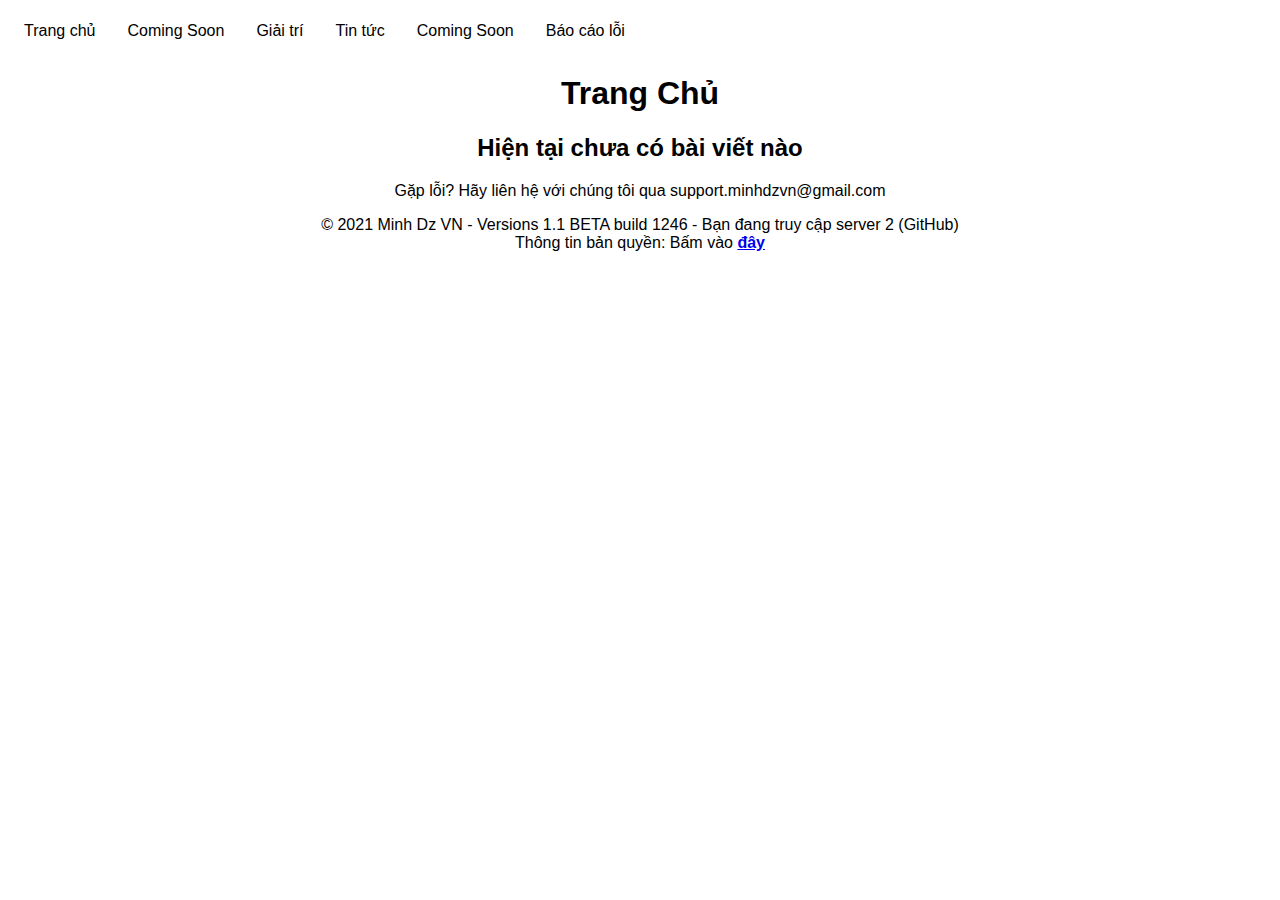
==== index.html @ fedb8706 "Update index.html" ====
<!DOCTYPE html>
<html lang="vi">
  <head>
    <!--
      This is the page head - it contains info the browser uses to display the page
      You won't see what's in the head in the page
      Scroll down to the body element for the page content
    -->

    <meta charset="utf-8" />
    <meta name="viewport" content="width=device-width, initial-scale=1" />
    <link rel="icon" href="https://media.coolmate.me/uploads/October2021/meme-cheems-25.jpg" />
    <link type="text/css" rel="stylesheet" href="style.css"

    <!-- 
      This is an HTML comment
      You can write text in a comment and the content won't be visible in the page
    -->
<title>Trangg Chủ</title>
    
    <script>
      console.log("getting data from https://7a3.glitch.me/style.css")
      console.log("getting image from https://timtruong.com.vn/wp-content/uploads/nganninh201.jpg")
      console.log("prossesing data...")
      console.log("done!")
    </script>
    
  </head>
  <body>
    <!--
      Đây là dòng code dùng để tạo ra thanh điều hướng bên trên
    -->
    <ul>
  <li><a href="https://https://minhdzvietnam.tk/">Trang chủ</a></li>
  <li><a href="https://https://minhdzvietnam.tk/cms.html">Coming Soon</a></li>
  <li><a href="https://https://minhdzvietnam.t//cms.html">Giải trí</a></li>
  <li><a href="https://https://minhdzvietnam.tk/cms.html">Tin tức</a></li>
  <li><a href="https://https://minhdzvietnam.tk/cms.html">Coming Soon</a></li>
  <li><a href="https://https://minhdzvietnam.tk/topic/bugs-report.html">Báo cáo lỗi</a></li>
</ul>

    <!--
      Tiêu đề của trang là Trang Chủ
    -->
    <h1>
      Trang Chủ
    </h1>
    <h2>
      Hiện tại chưa có bài viết nào
    </h2>

    <footer>
      <p>
        Gặp lỗi? Hãy liên hệ với chúng tôi qua support.minhdzvn@gmail.com
      </p>
      <p>
      © 2021 Minh Dz VN - Versions 1.1 BETA build 1246 - Bạn đang truy cập server 2 (GitHub)
        <br>
        Thông tin bản quyền: Bấm vào 
        <a href="https://minhpro1310.github.io/7a3/LICENSE.txt" target="_blank" rel="noopener"/>
        <strong>đây</strong>
      </p>
    </footer>
  </body>
  <style>
    strong{
      a:visited: black;
    }
  </style>
</html>
---- style.css ----
body{
  font-family:'Segoe UI', Tahoma, Geneva, Verdana, sans-serif;
  text-align: center;
  background-image: url("https://timtruong.com.vn/wp-content/uploads/nganninh201.jpg");
  background-size: 1920px 1080px;
  left: 800px;
}

ul {
  list-style-type: none;
  margin: 0;
  padding: 0;
  overflow: hidden;
  background-color: white;
}

ul {
  position: -webkit-sticky; /* áp dụng với Safari */
  position: sticky;
  top: 0;
}

li {
  float: left;
}

li a {
  display: block;
  color: black;
  text-align: center;
  padding: 14px 16px;
  text-decoration: none;
}

li a:hover {
  color: white;
  background-color: black;
  font-weight: bold;
}
.active {
  background-color: #58257b;
  color: white;
  font-weight: bold;
}
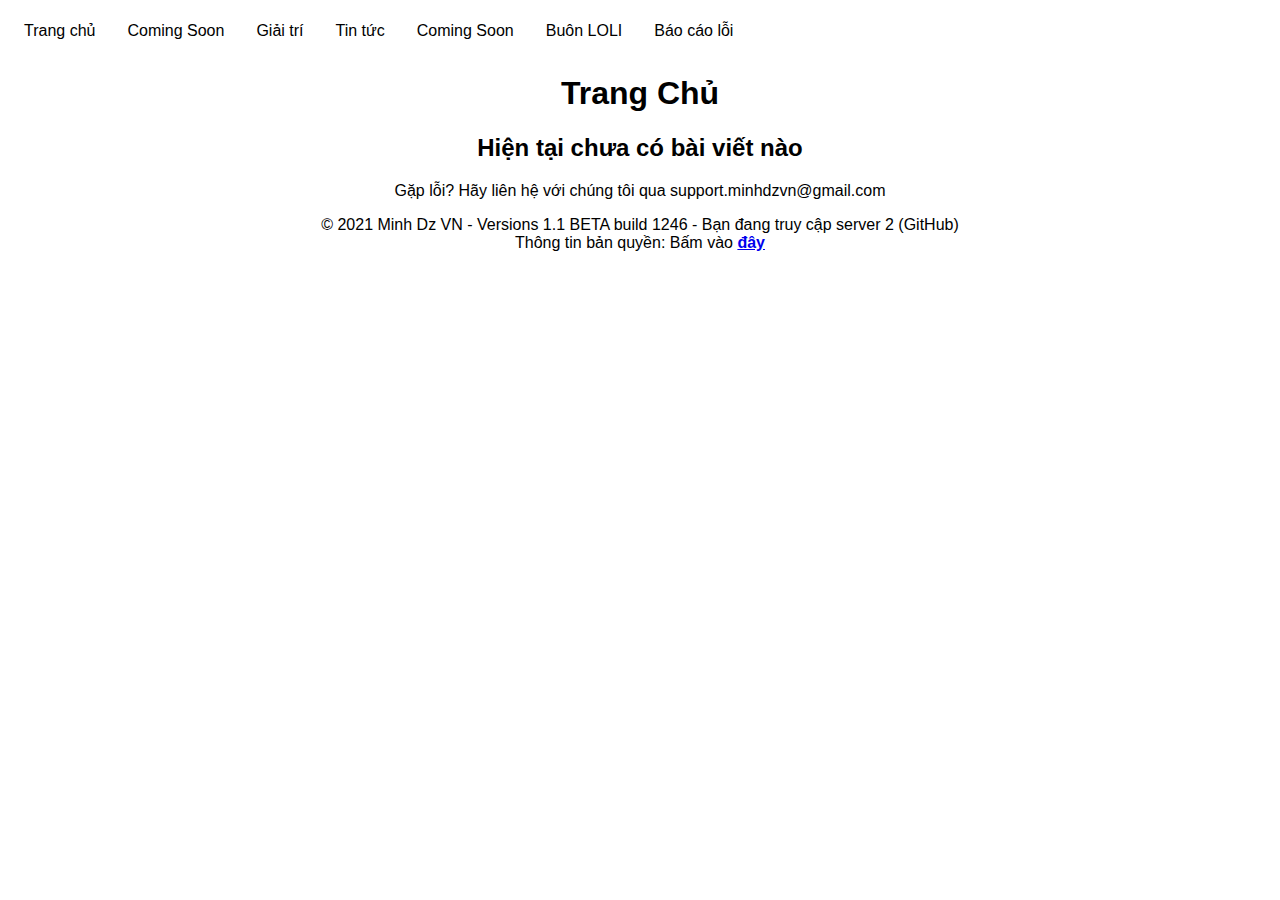
==== commit 8cd23467: "Update index.html" ====
--- a/index.html
+++ b/index.html
@@ -10,7 +10,7 @@
     <meta charset="utf-8" />
     <meta name="viewport" content="width=device-width, initial-scale=1" />
     <link rel="icon" href="https://media.coolmate.me/uploads/October2021/meme-cheems-25.jpg" />
-    <link type="text/css" rel="stylesheet" href="style.css"
+    <link type="text/css" rel="stylesheet" href="style.css"/>
 
     <!-- 
       This is an HTML comment
@@ -31,12 +31,13 @@
       Đây là dòng code dùng để tạo ra thanh điều hướng bên trên
     -->
     <ul>
-  <li><a href="https://https://minhdzvietnam.tk/">Trang chủ</a></li>
-  <li><a href="https://https://minhdzvietnam.tk/cms.html">Coming Soon</a></li>
-  <li><a href="https://https://minhdzvietnam.t//cms.html">Giải trí</a></li>
-  <li><a href="https://https://minhdzvietnam.tk/cms.html">Tin tức</a></li>
-  <li><a href="https://https://minhdzvietnam.tk/cms.html">Coming Soon</a></li>
-  <li><a href="https://https://minhdzvietnam.tk/topic/bugs-report.html">Báo cáo lỗi</a></li>
+  <li><a href="https://minhdzvietnam.tk/">Trang chủ</a></li>
+  <li><a href="https://minhdzvietnam.tk/cms.html">Coming Soon</a></li>
+  <li><a href="https://minhdzvietnam.tk//cms.html">Giải trí</a></li>
+  <li><a href="https://minhdzvietnam.tk/cms.html">Tin tức</a></li>
+  <li><a href="https://minhdzvietnam.tk/cms.html">Coming Soon</a></li>
+  <li><a href="https://minhdzvietnam.tk/topics/buon-loli.html">Buôn LOLI</a></li>
+  <li><a href="https://minhdzvietnam.tk/topics/bugs-report.html">Báo cáo lỗi</a></li>
 </ul>
 
     <!--
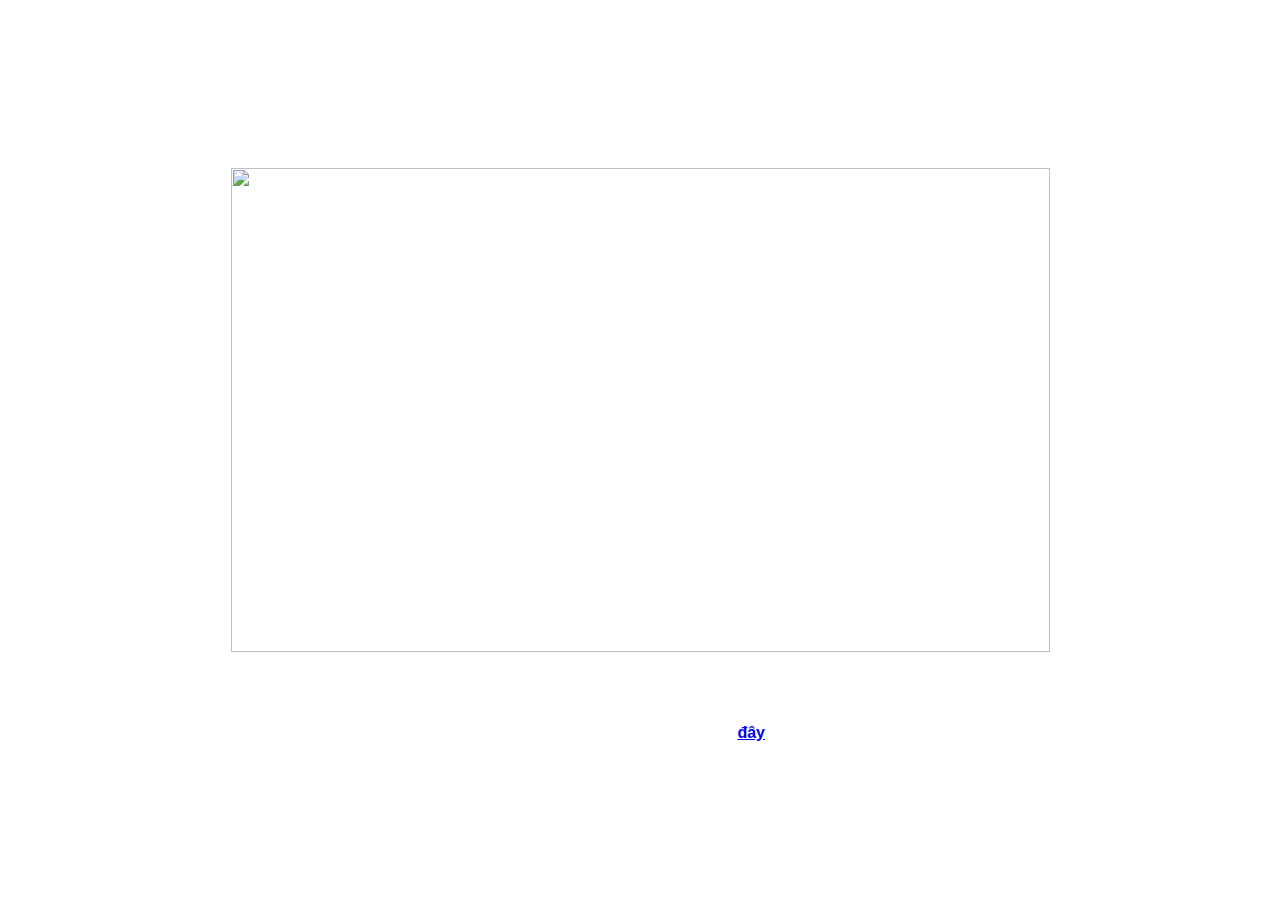
==== commit f4ce1371: "Update index.html" ====
--- a/index.html
+++ b/index.html
@@ -36,7 +36,6 @@
   <li><a href="https://minhdzvietnam.tk//cms.html">Giải trí</a></li>
   <li><a href="https://minhdzvietnam.tk/cms.html">Tin tức</a></li>
   <li><a href="https://minhdzvietnam.tk/cms.html">Coming Soon</a></li>
-  <li><a href="https://minhdzvietnam.tk/topics/buon-loli.html">Buôn LOLI</a></li>
   <li><a href="https://minhdzvietnam.tk/topics/bugs-report.html">Báo cáo lỗi</a></li>
 </ul>
 
@@ -46,9 +45,11 @@
     <h1>
       Trang Chủ
     </h1>
-    <h2>
-      Hiện tại chưa có bài viết nào
-    </h2>
+    <p>
+      Thiệp đẹp nhất trường:
+    </p>
+    
+    <img src="https://minhdzvietnam.tk/upload/minh-xong.png" width="819px" height="484px"/>
 
     <footer>
       <p>
--- a/style.css
+++ b/style.css
@@ -1,9 +1,11 @@
 body{
-  font-family:'Segoe UI', Tahoma, Geneva, Verdana, sans-serif;
+  font-family: 'Karla', sans-serif;
   text-align: center;
-  background-image: url("https://timtruong.com.vn/wp-content/uploads/nganninh201.jpg");
+  background-image: url("https://phunugioi.com/wp-content/uploads/2020/02/mau-background-dep.jpg");
   background-size: 1920px 1080px;
   left: 800px;
+  color: white;
+  background-attachment: fixed;
 }
 
 ul {
@@ -11,7 +13,7 @@
   margin: 0;
   padding: 0;
   overflow: hidden;
-  background-color: white;
+  background-color: none;
 }
 
 ul {
@@ -26,16 +28,18 @@
 
 li a {
   display: block;
-  color: black;
+  color: white;
   text-align: center;
   padding: 14px 16px;
   text-decoration: none;
+  transition: 200ms;
 }
 
 li a:hover {
   color: white;
   background-color: black;
   font-weight: bold;
+  transform:scale(1.2,1.2);
 }
 .active {
   background-color: #58257b;
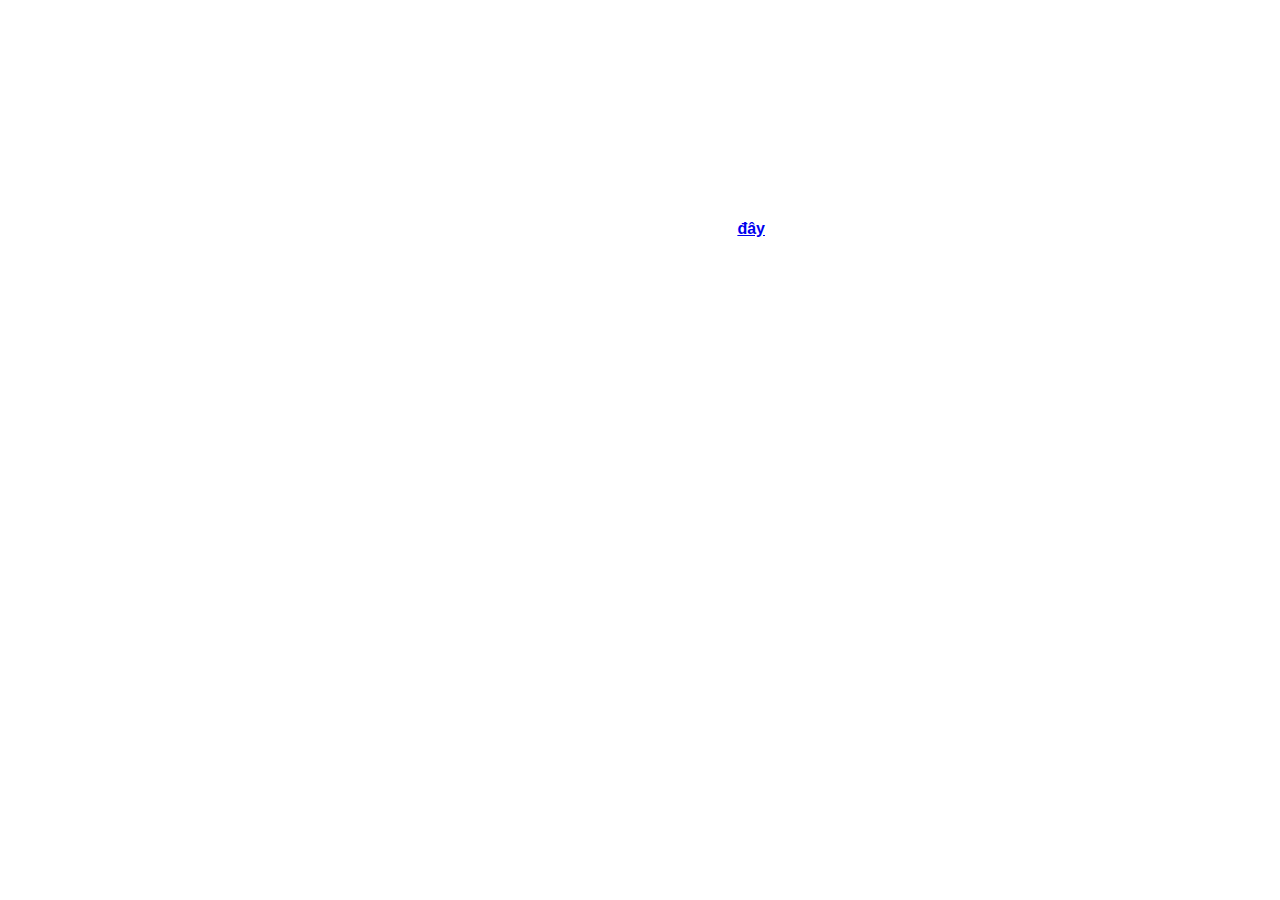
==== commit ea18132c: "Update index.html" ====
--- a/index.html
+++ b/index.html
@@ -37,6 +37,7 @@
   <li><a href="https://minhdzvietnam.tk/cms.html">Tin tức</a></li>
   <li><a href="https://minhdzvietnam.tk/cms.html">Coming Soon</a></li>
   <li><a href="https://minhdzvietnam.tk/topics/bugs-report.html">Báo cáo lỗi</a></li>
+      <li id="float-right"><a href="https://minhdzvietnam.tk/certification/1.html">TOP SECRECT</a></li>
 </ul>
 
     <!--
@@ -45,11 +46,10 @@
     <h1>
       Trang Chủ
     </h1>
+
     <p>
-      Thiệp đẹp nhất trường:
+      Hiện tại chưa có bài viết
     </p>
-    
-    <img src="https://minhdzvietnam.tk/upload/minh-xong.png" width="819px" height="484px"/>
 
     <footer>
       <p>
--- a/style.css
+++ b/style.css
@@ -33,6 +33,10 @@
   padding: 14px 16px;
   text-decoration: none;
   transition: 200ms;
+  
+  #float-right{
+    float: right;
+  }
 }
 
 li a:hover {
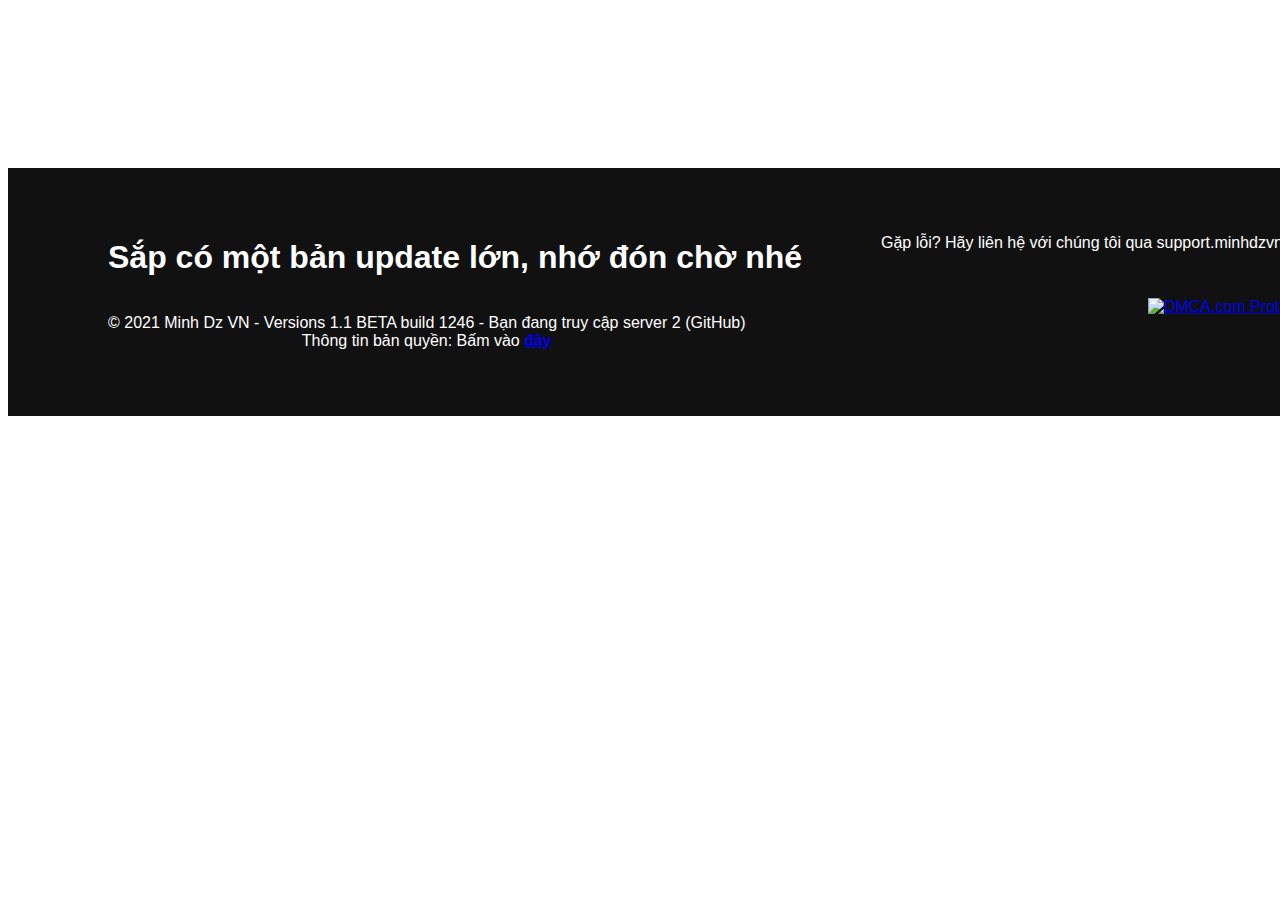
==== commit 82e6b09b: "Update index.html" ====
--- a/index.html
+++ b/index.html
@@ -52,6 +52,9 @@
     </p>
 
     <footer>
+      <h1>
+        Sắp có một bản update lớn, nhớ đón chờ nhé
+      </h1>
       <p>
         Gặp lỗi? Hãy liên hệ với chúng tôi qua support.minhdzvn@gmail.com
       </p>
@@ -62,6 +65,7 @@
         <a href="https://minhpro1310.github.io/7a3/LICENSE.txt" target="_blank" rel="noopener"/>
         <strong>đây</strong>
       </p>
+      <a href="//www.dmca.com/Protection/Status.aspx?ID=858db71e-9dda-4af7-b136-1d21e06a60c3" title="DMCA.com Protection Status" class="dmca-badge"> <img src ="https://images.dmca.com/Badges/dmca_protected_sml_120n.png?ID=858db71e-9dda-4af7-b136-1d21e06a60c3"  alt="DMCA.com Protection Status" /></a>  <script src="https://images.dmca.com/Badges/DMCABadgeHelper.min.js"> </script>
     </footer>
   </body>
   <style>
--- a/style.css
+++ b/style.css
@@ -50,3 +50,13 @@
   color: white;
   font-weight: bold;
 }
+footer{
+   position: relative;
+     width: 100%;
+     height: auto;
+     padding: 50px 100px;
+     background: #111;
+     display: flex;
+     justify-content: space-between;
+     flex-wrap: wrap;
+}
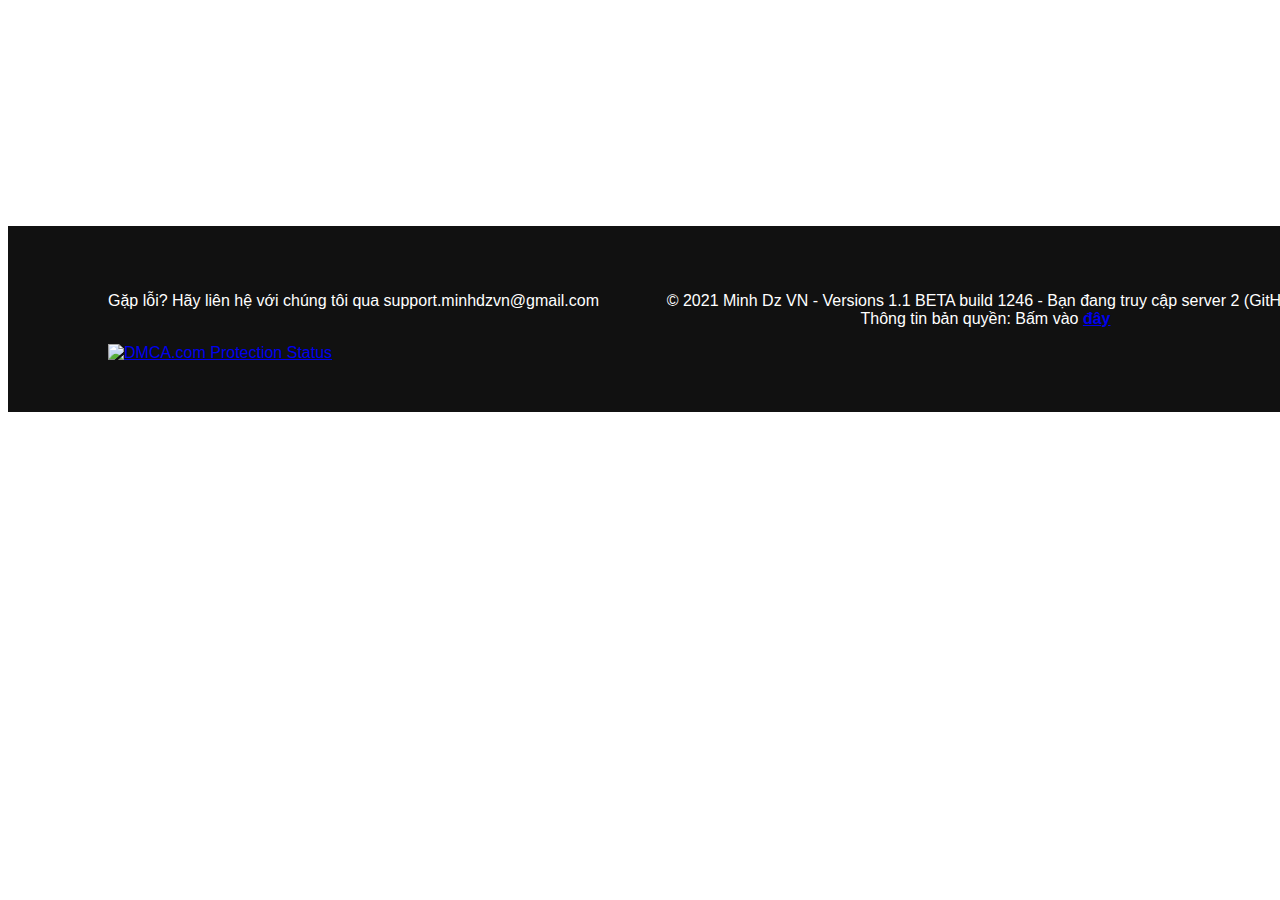
==== commit 5e05d0a3: "Update index.html" ====
--- a/index.html
+++ b/index.html
@@ -38,7 +38,14 @@
   <li><a href="https://minhdzvietnam.tk/cms.html">Coming Soon</a></li>
   <li><a href="https://minhdzvietnam.tk/topics/bugs-report.html">Báo cáo lỗi</a></li>
       <li id="float-right"><a href="https://minhdzvietnam.tk/certification/1.html">TOP SECRECT</a></li>
+      <li class="float--right"><a href="https://beta.minhh.gq" target="_blank" rel="noopener">Tham gia Beta</a></li>
 </ul>
+    
+    <style>
+      li.float--right{
+        float: right;
+      }
+    </style>
 
     <!--
       Tiêu đề của trang là Trang Chủ
@@ -46,15 +53,15 @@
     <h1>
       Trang Chủ
     </h1>
-
+      <h1>
+        Sắp có một bản update lớn, nhớ đón chờ nhé
+      </h1>
     <p>
       Hiện tại chưa có bài viết
     </p>
 
     <footer>
-      <h1>
-        Sắp có một bản update lớn, nhớ đón chờ nhé
-      </h1>
+
       <p>
         Gặp lỗi? Hãy liên hệ với chúng tôi qua support.minhdzvn@gmail.com
       </p>
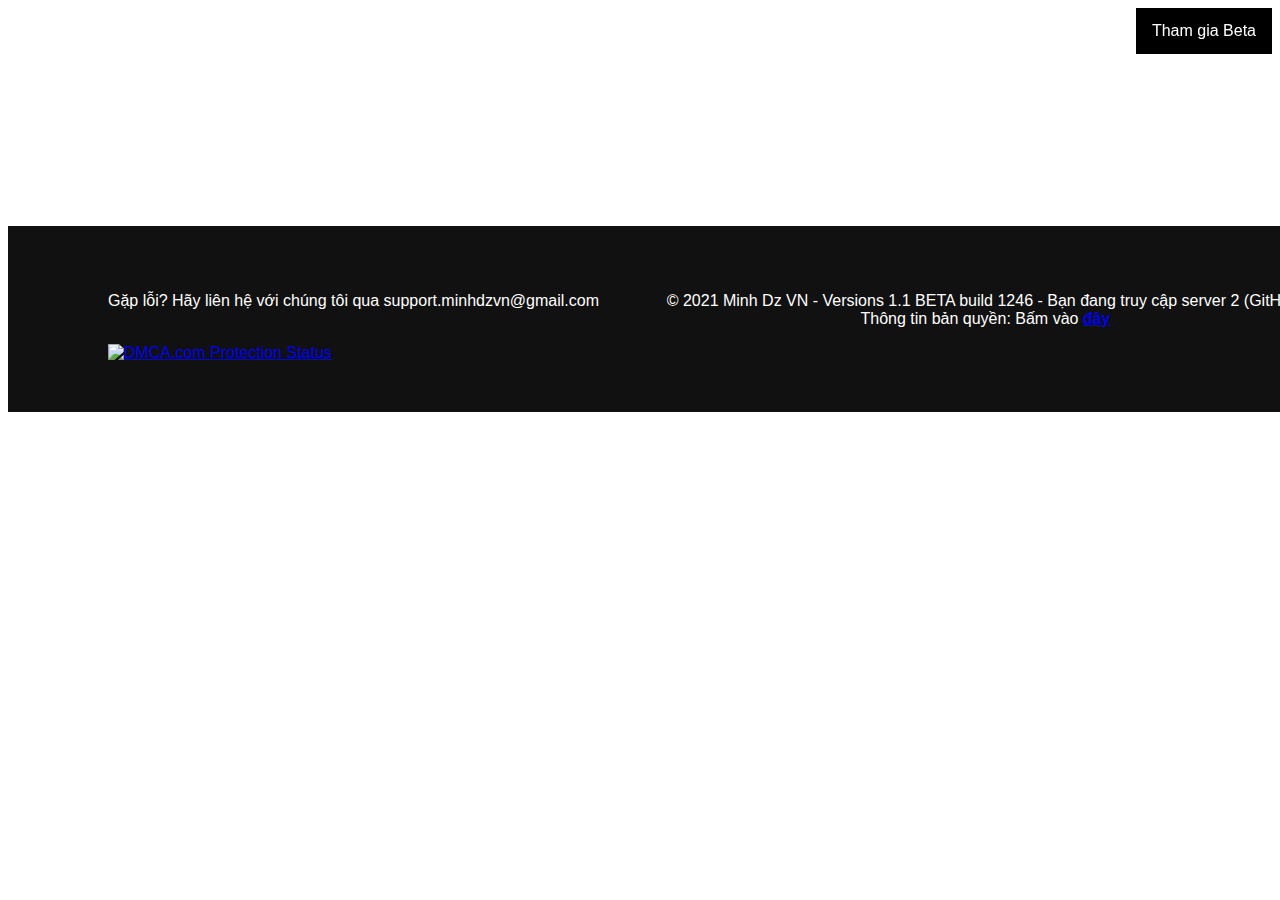
==== commit 53869f3a: "Update index.html" ====
--- a/index.html
+++ b/index.html
@@ -44,6 +44,7 @@
     <style>
       li.float--right{
         float: right;
+        background-color: black;
       }
     </style>
 
